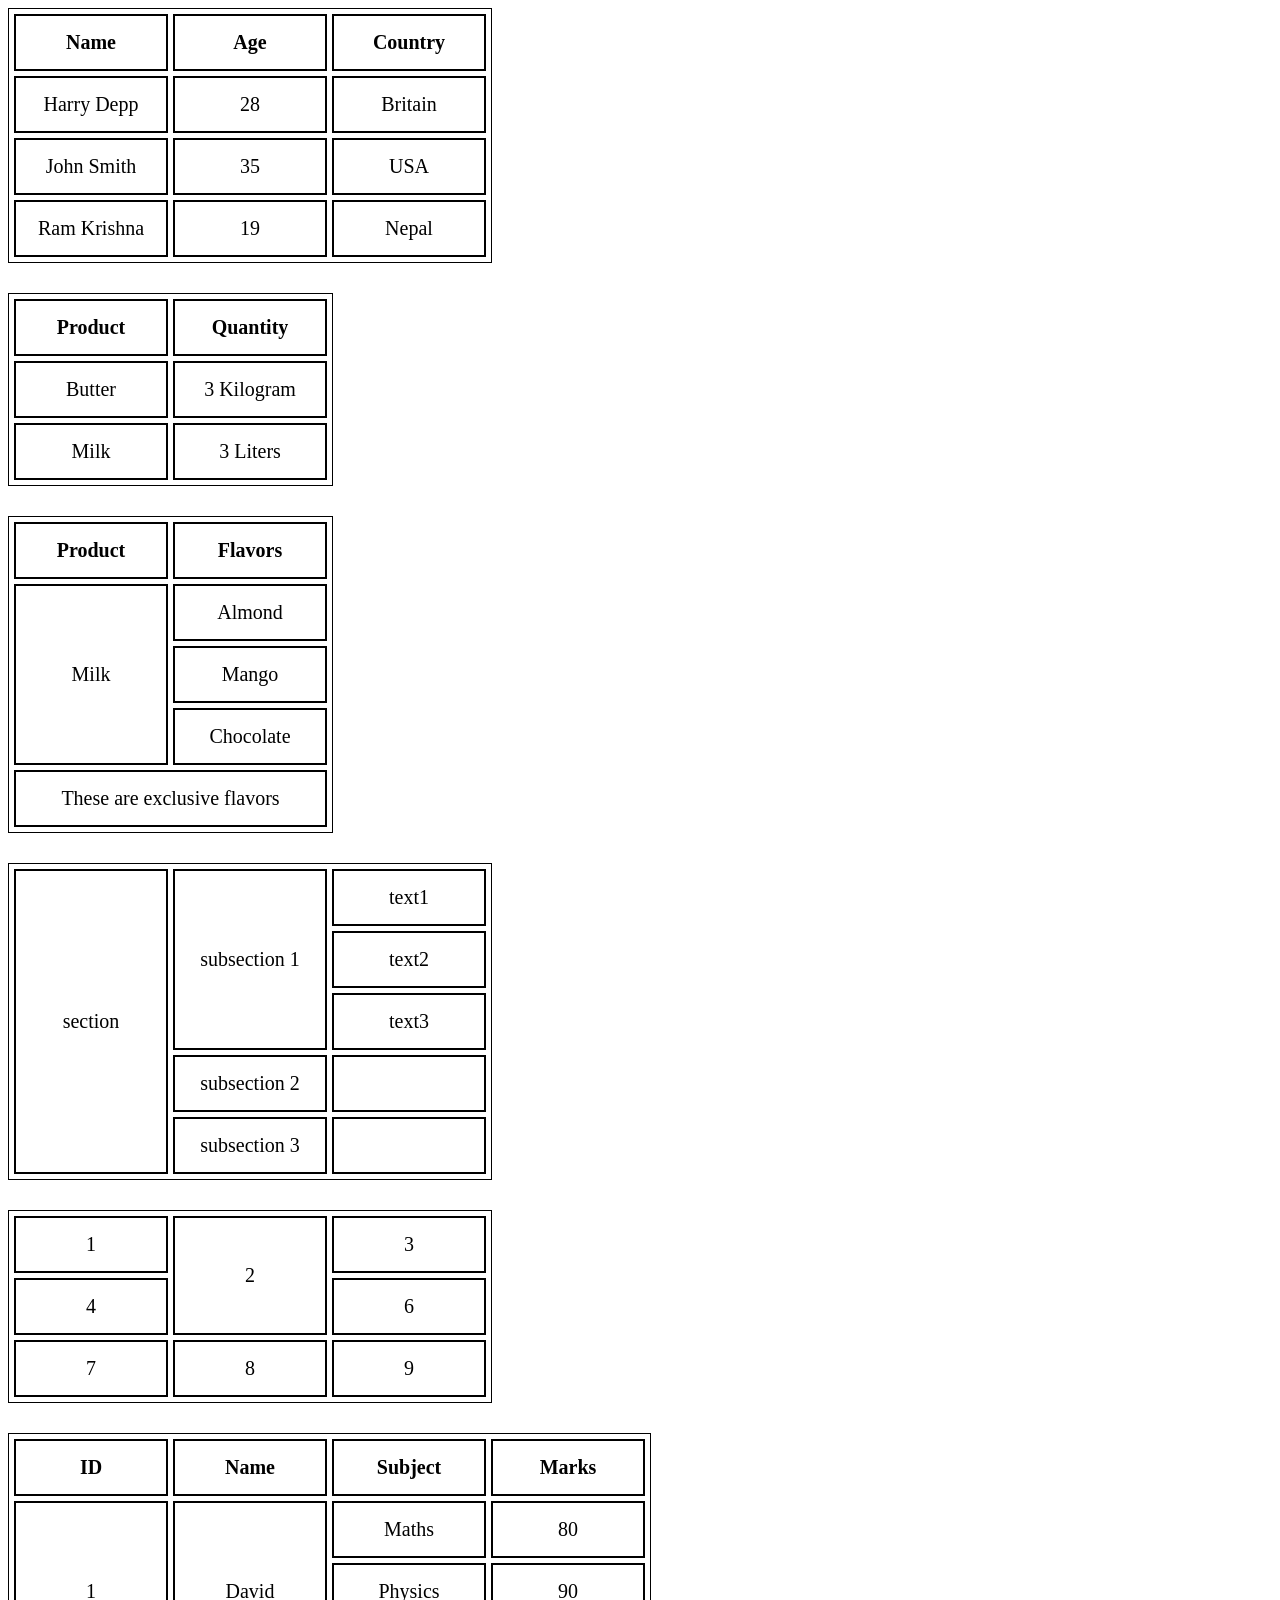
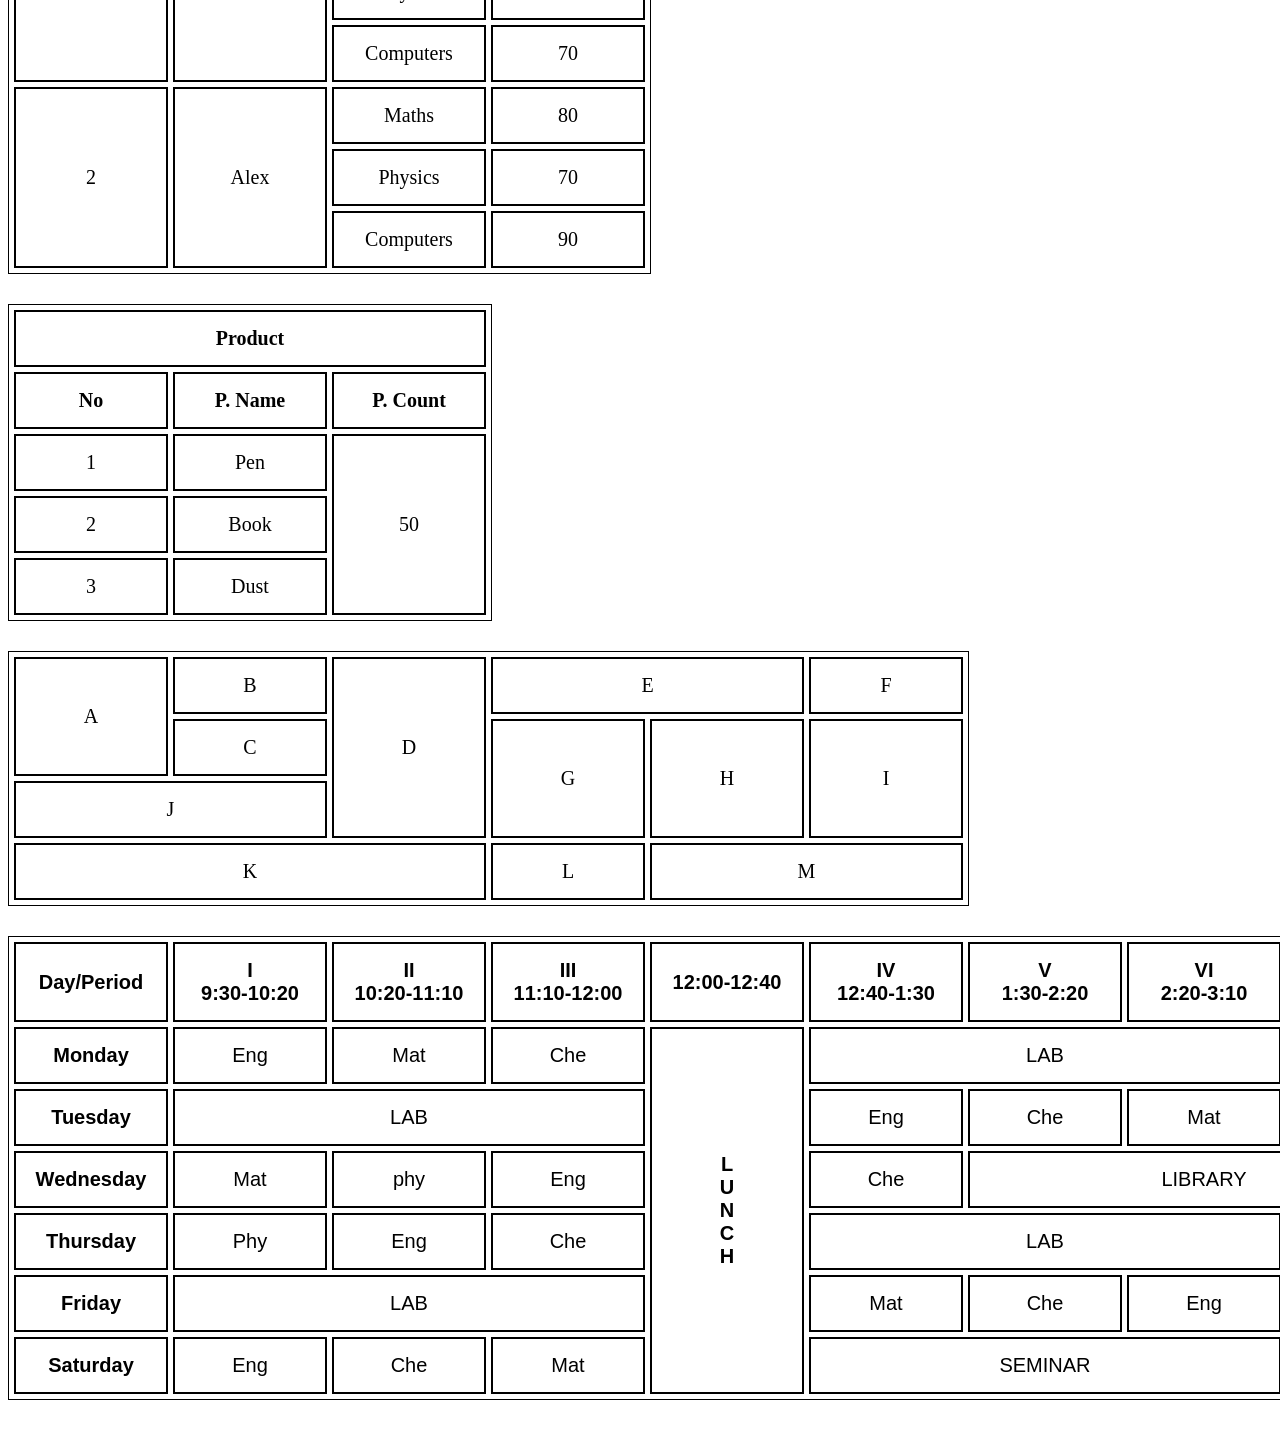
==== 16-Tables/Table.html @ e8b1f341 "HTML table" ====
<!DOCTYPE html>
<html lang="en">

<head>
    <meta charset="UTF-8">
    <meta name="viewport" content="width=device-width, initial-scale=1.0">
    <title>Document</title>
    <style>
        table {
            border: 1px solid black;
            border-collapse: separate;
            border-spacing: 4px;
            margin-bottom: 30px;
            background-color: white;
        }

        th,
        td {
            border: 1px solid black;
            padding: 8px 15px;
            text-align: left;
            color: black;
        }

        th {
            font-weight: bold;
        }

        td {
            font-size: 18px;
        }
    </style>


    <style>
        table {
            border-spacing: 15px 10px;
            font-family: "Times New Roman", Times, serif;
            border-collapse: collapse;
        }


        th,
        td {
            border: 1px solid black;
            padding: 8px 12px;
            min-width: 120px;
            background-color: white;
            color: black;
            font-size: 20px;
            text-align: left;
        }


        th {
            font-weight: bold;
        }
    </style>

    <style>
        table {
            border-collapse: separate;
            border-spacing: 5px;
            border: 1px solid black;
            font-family: "Times New Roman", Times, serif;
            margin-left: 0;
        }

        th,
        td {
            border: 1px solid black;
            padding: 10px 25px;
            font-size: 20px;
            color: black;
        }
    </style>
    <style>
        table {}

        th,
        td {
            border: 2px solid black;
            padding: 15px;
            text-align: center;
        }
    </style>



</head>

<body>
    <table>
        <thead>
            <tr>
                <th>Name</th>
                <th>Age</th>
                <th>Country</th>
            </tr>
        </thead>
        <tbody>
            <tr>
                <td>Harry Depp</td>
                <td>28</td>
                <td>Britain</td>
            </tr>
            <tr>
                <td>John Smith</td>
                <td>35</td>
                <td>USA</td>
            </tr>
            <tr>
                <td>Ram Krishna</td>
                <td>19</td>
                <td>Nepal</td>
            </tr>
        </tbody>
    </table>


    <table>
        <thead>
            <tr>
                <th>Product</th>
                <th>Quantity</th>
            </tr>
        </thead>
        <tbody>
            <tr>
                <td>Butter</td>
                <td>3 Kilogram</td>
            </tr>
            <tr>
                <td>Milk</td>
                <td>3 Liters</td>
            </tr>
        </tbody>
    </table>


    <table>
        <thead>
            <tr>
                <th class="bold-text">Product</th>
                <th class="bold-text">Flavors</th>
            </tr>
        </thead>
        <tbody>
            <tr>
                <td rowspan="3" class="bold-text">Milk</td>
                <td>Almond</td>
            </tr>
            <tr>
                <td>Mango</td>
            </tr>
            <tr>
                <td>Chocolate</td>
            </tr>
            <tr>
                <td colspan="2">These are exclusive flavors</td>
            </tr>
        </tbody>
    </table>
    <table>
        <tbody>
            <tr>
                <td rowspan="5" class="section-cell">section</td>
                <td rowspan="3" class="subsection-cell">subsection 1</td>
                <td class="text-cell">text1</td>
            </tr>
            <tr>
                <td>text2</td>
            </tr>
            <tr>
                <td>text3</td>
            </tr>
            <tr>
                <td class="subsection-cell">subsection 2</td>
                <td></td>
            </tr>
            <tr>
                <td class="subsection-cell">subsection 3</td>
                <td></td>
            </tr>
        </tbody>
    </table>
    <table border="1" cellpadding="10">
        <tr>
            <td>1</td>
            <td rowspan="2">2</td>
            <td>3</td>
        </tr>
        <tr>
            <td>4</td>
            <td>6</td>
        </tr>
        <tr>
            <td>7</td>
            <td>8</td>
            <td>9</td>
        </tr>
    </table>
    <table border="1" cellpadding="10" cellspacing="0">
        <thead>
            <tr>
                <th>ID</th>
                <th>Name</th>
                <th>Subject</th>
                <th>Marks</th>
            </tr>
        </thead>
        <tbody>
            <tr>
                <td rowspan="3">1</td>
                <td rowspan="3">David</td>
                <td>Maths</td>
                <td>80</td>
            </tr>
            <tr>
                <td>Physics</td>
                <td>90</td>
            </tr>
            <tr>
                <td>Computers</td>
                <td>70</td>
            </tr>

            <tr>
                <td rowspan="3">2</td>
                <td rowspan="3">Alex</td>
                <td>Maths</td>
                <td>80</td>
            </tr>
            <tr>
                <td>Physics</td>
                <td>70</td>
            </tr>
            <tr>
                <td>Computers</td>
                <td>90</td>
            </tr>
        </tbody>
    </table>
    <table border="1" cellpadding="15" cellspacing="5">
        <thead>
            <tr>
                <th colspan="3">Product</th>
            </tr>
            <tr>
                <th>No</th>
                <th>P. Name</th>
                <th>P. Count</th>
            </tr>
        </thead>
        <tbody>
            <tr>
                <td>1</td>
                <td>Pen</td>
                <td rowspan="3">50</td>
            </tr>
            <tr>
                <td>2</td>
                <td>Book</td>
            </tr>
            <tr>
                <td>3</td>
                <td>Dust</td>
            </tr>
        </tbody>
    </table>

    <table border="1">
        <tr>
            <td rowspan="2">A</td>
            <td>B</td>
            <td rowspan="3">D</td>
            <td colspan="2">E</td>
            <td>F</td>
        </tr>

        <tr>
            <td>C</td>
            <td rowspan="2">G</td>
            <td rowspan="2">H</td>
            <td rowspan="2">I</td>
        </tr>

        <tr>
            <td colspan="2">J</td>
        </tr>

        <tr>
            <td colspan="3">K</td>
            <td>L</td>
            <td colspan="2">M</td>
        </tr>
    </table>

    <table border="1" cellpadding="10" cellspacing="0" style="text-align: center; font-family: sans-serif;">
        <thead>
            <tr>
                <th>Day/Period</th>
                <th>I<br>9:30-10:20</th>
                <th>II<br>10:20-11:10</th>
                <th>III<br>11:10-12:00</th>
                <th>12:00-12:40</th>
                <th>IV<br>12:40-1:30</th>
                <th>V<br>1:30-2:20</th>
                <th>VI<br>2:20-3:10</th>
                <th>VII<br>3:10-4:00</th>
            </tr>
        </thead>
        <tbody>
            <tr>
                <td><b>Monday</b></td>
                <td>Eng</td>
                <td>Mat</td>
                <td>Che</td>
                <td rowspan="6"><b>L<br>U<br>N<br>C<br>H</b></td>
                <td colspan="3">LAB</td>
                <td>Phy</td>
            </tr>
            <tr>
                <td><b>Tuesday</b></td>
                <td colspan="3">LAB</td>
                <td>Eng</td>
                <td>Che</td>
                <td>Mat</td>
                <td>SPORTS</td>
            </tr>
            <tr>
                <td><b>Wednesday</b></td>
                <td>Mat</td>
                <td>phy</td>
                <td>Eng</td>
                <td>Che</td>
                <td colspan="3">LIBRARY</td>
            </tr>
            <tr>
                <td><b>Thursday</b></td>
                <td>Phy</td>
                <td>Eng</td>
                <td>Che</td>
                <td colspan="3">LAB</td>
                <td>Mat</td>
            </tr>
            <tr>
                <td><b>Friday</b></td>
                <td colspan="3">LAB</td>
                <td>Mat</td>
                <td>Che</td>
                <td>Eng</td>
                <td>Phy</td>
            </tr>
            <tr>
                <td><b>Saturday</b></td>
                <td>Eng</td>
                <td>Che</td>
                <td>Mat</td>
                <td colspan="3">SEMINAR</td>
                <td>SPORTS</td>
            </tr>
        </tbody>
    </table>



</body>

</html>
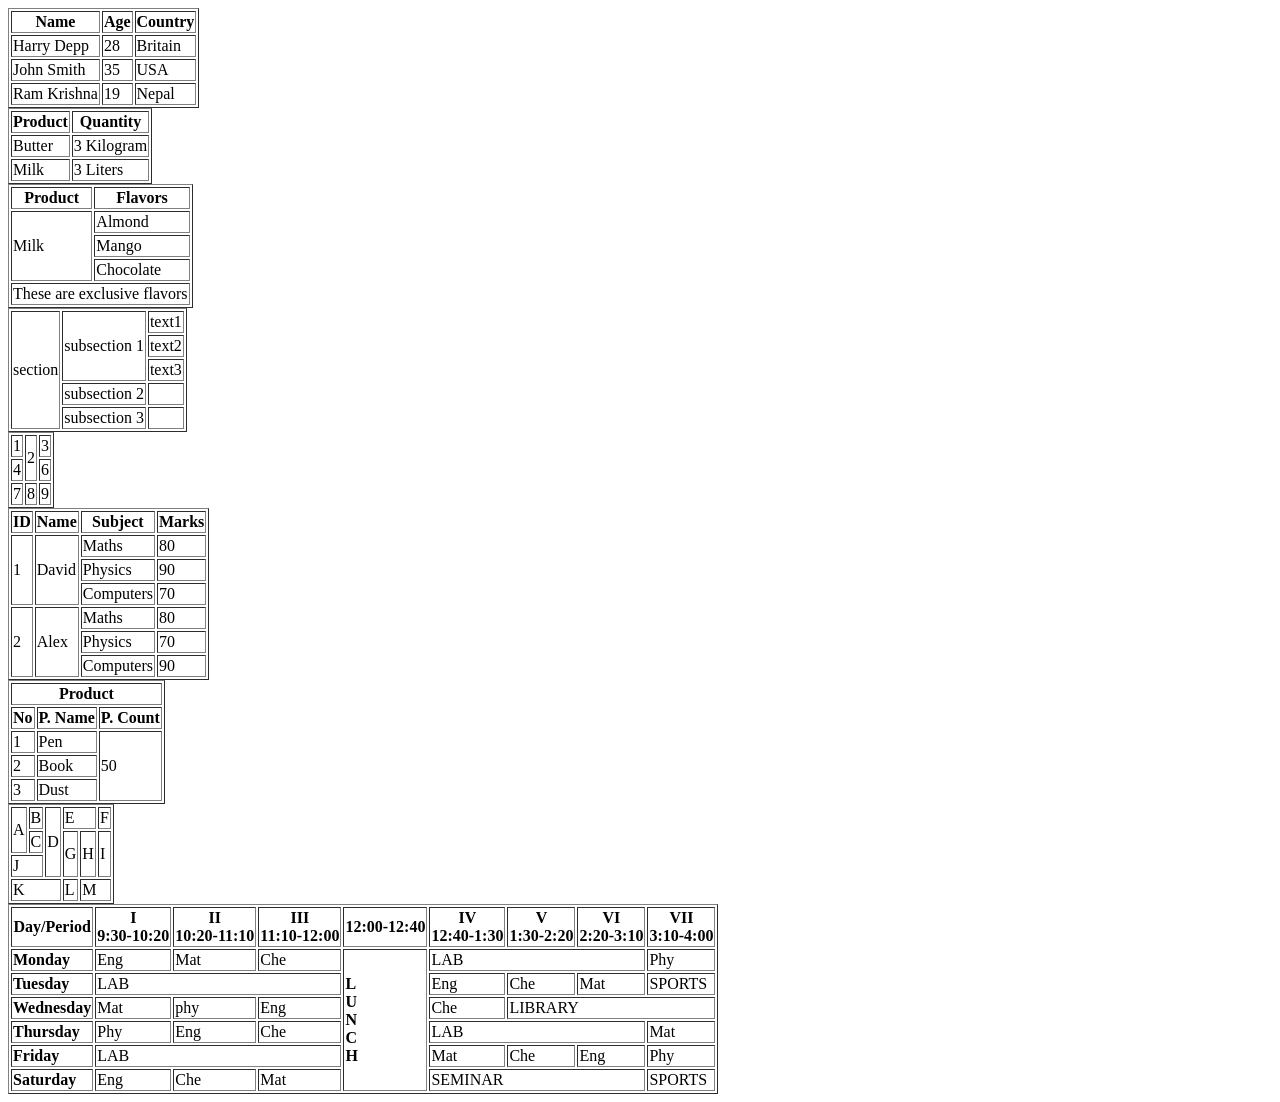
==== commit efd90999: "HTML Tables" ====
--- a/16-Tables/Table.html
+++ b/16-Tables/Table.html
@@ -5,92 +5,10 @@
     <meta charset="UTF-8">
     <meta name="viewport" content="width=device-width, initial-scale=1.0">
     <title>Document</title>
-    <style>
-        table {
-            border: 1px solid black;
-            border-collapse: separate;
-            border-spacing: 4px;
-            margin-bottom: 30px;
-            background-color: white;
-        }
-
-        th,
-        td {
-            border: 1px solid black;
-            padding: 8px 15px;
-            text-align: left;
-            color: black;
-        }
-
-        th {
-            font-weight: bold;
-        }
-
-        td {
-            font-size: 18px;
-        }
-    </style>
-
-
-    <style>
-        table {
-            border-spacing: 15px 10px;
-            font-family: "Times New Roman", Times, serif;
-            border-collapse: collapse;
-        }
-
-
-        th,
-        td {
-            border: 1px solid black;
-            padding: 8px 12px;
-            min-width: 120px;
-            background-color: white;
-            color: black;
-            font-size: 20px;
-            text-align: left;
-        }
-
-
-        th {
-            font-weight: bold;
-        }
-    </style>
-
-    <style>
-        table {
-            border-collapse: separate;
-            border-spacing: 5px;
-            border: 1px solid black;
-            font-family: "Times New Roman", Times, serif;
-            margin-left: 0;
-        }
-
-        th,
-        td {
-            border: 1px solid black;
-            padding: 10px 25px;
-            font-size: 20px;
-            color: black;
-        }
-    </style>
-    <style>
-        table {}
-
-        th,
-        td {
-            border: 2px solid black;
-            padding: 15px;
-            text-align: center;
-        }
-    </style>
-
-
-
 </head>
 
 <body>
-    <table>
+    <table border="1">
         <thead>
             <tr>
                 <th>Name</th>
@@ -118,7 +36,7 @@
     </table>
 
 
-    <table>
+    <table border="1">
         <thead>
             <tr>
                 <th>Product</th>
@@ -138,7 +56,7 @@
     </table>
 
 
-    <table>
+    <table border="1">
         <thead>
             <tr>
                 <th class="bold-text">Product</th>
@@ -161,7 +79,8 @@
             </tr>
         </tbody>
     </table>
-    <table>
+
+    <table border="1">
         <tbody>
             <tr>
                 <td rowspan="5" class="section-cell">section</td>
@@ -184,7 +103,7 @@
             </tr>
         </tbody>
     </table>
-    <table border="1" cellpadding="10">
+    <table border="1">
         <tr>
             <td>1</td>
             <td rowspan="2">2</td>
@@ -200,7 +119,7 @@
             <td>9</td>
         </tr>
     </table>
-    <table border="1" cellpadding="10" cellspacing="0">
+    <table border="1">
         <thead>
             <tr>
                 <th>ID</th>
@@ -241,7 +160,7 @@
             </tr>
         </tbody>
     </table>
-    <table border="1" cellpadding="15" cellspacing="5">
+    <table border="1">
         <thead>
             <tr>
                 <th colspan="3">Product</th>
@@ -296,7 +215,7 @@
         </tr>
     </table>
 
-    <table border="1" cellpadding="10" cellspacing="0" style="text-align: center; font-family: sans-serif;">
+    <table border="1" >
         <thead>
             <tr>
                 <th>Day/Period</th>
